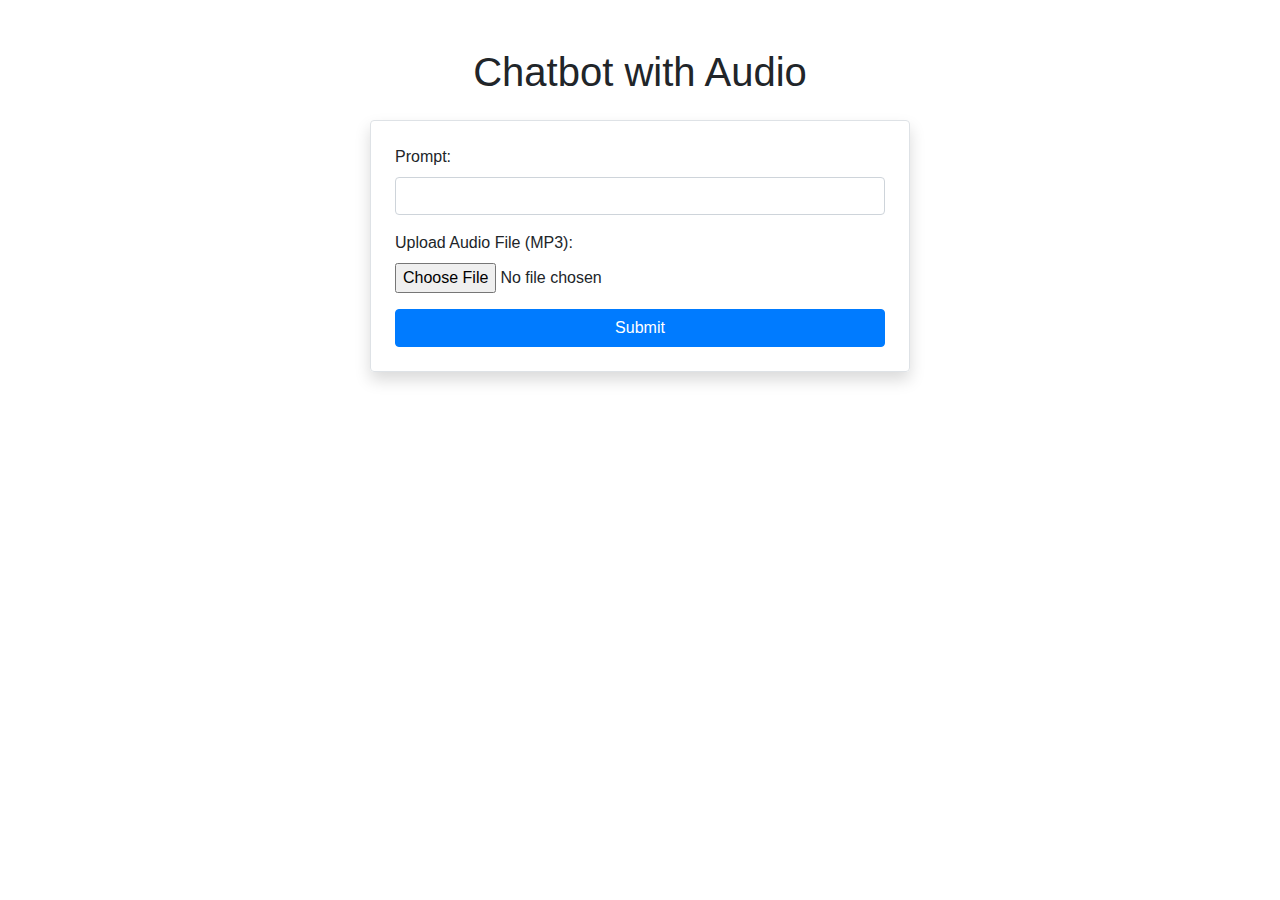
==== templates/index.html @ e790e758 "First commit0" ====
<!DOCTYPE html>
<html lang="en">
<head>
    <meta charset="UTF-8">
    <meta name="viewport" content="width=device-width, initial-scale=1.0">
    <title>Chatbot with Audio</title>
    <!-- Bootstrap CSS -->
    <link href="https://stackpath.bootstrapcdn.com/bootstrap/4.5.2/css/bootstrap.min.css" rel="stylesheet">
    <!-- Custom CSS -->
    <link rel="stylesheet" href="{{ url_for('static', filename='styles.css') }}">
</head>
<body>
    <div class="container mt-5">
        <div class="row justify-content-center">
            <div class="col-md-6">
                <h1 class="text-center mb-4">Chatbot with Audio</h1>
                <form method="post" enctype="multipart/form-data" class="border p-4 rounded shadow">
                    <div class="form-group">
                        <label for="prompt">Prompt:</label>
                        <input type="text" id="prompt" name="prompt" class="form-control" required>
                    </div>
                    <div class="form-group">
                        <label for="audio">Upload Audio File (MP3):</label>
                        <input type="file" id="audio" name="audio" class="form-control-file" accept="audio/mp3" required>
                    </div>
                    <button type="submit" class="btn btn-primary btn-block">Submit</button>
                </form>
            </div>
        </div>
    </div>
    <!-- Bootstrap JS and dependencies -->
    <script src="https://code.jquery.com/jquery-3.5.1.slim.min.js"></script>
    <script src="https://cdn.jsdelivr.net/npm/@popperjs/core@2.5.2/dist/umd/popper.min.js"></script>
    <script src="https://stackpath.bootstrapcdn.com/bootstrap/4.5.2/js/bootstrap.min.js"></script>
</body>
</html>
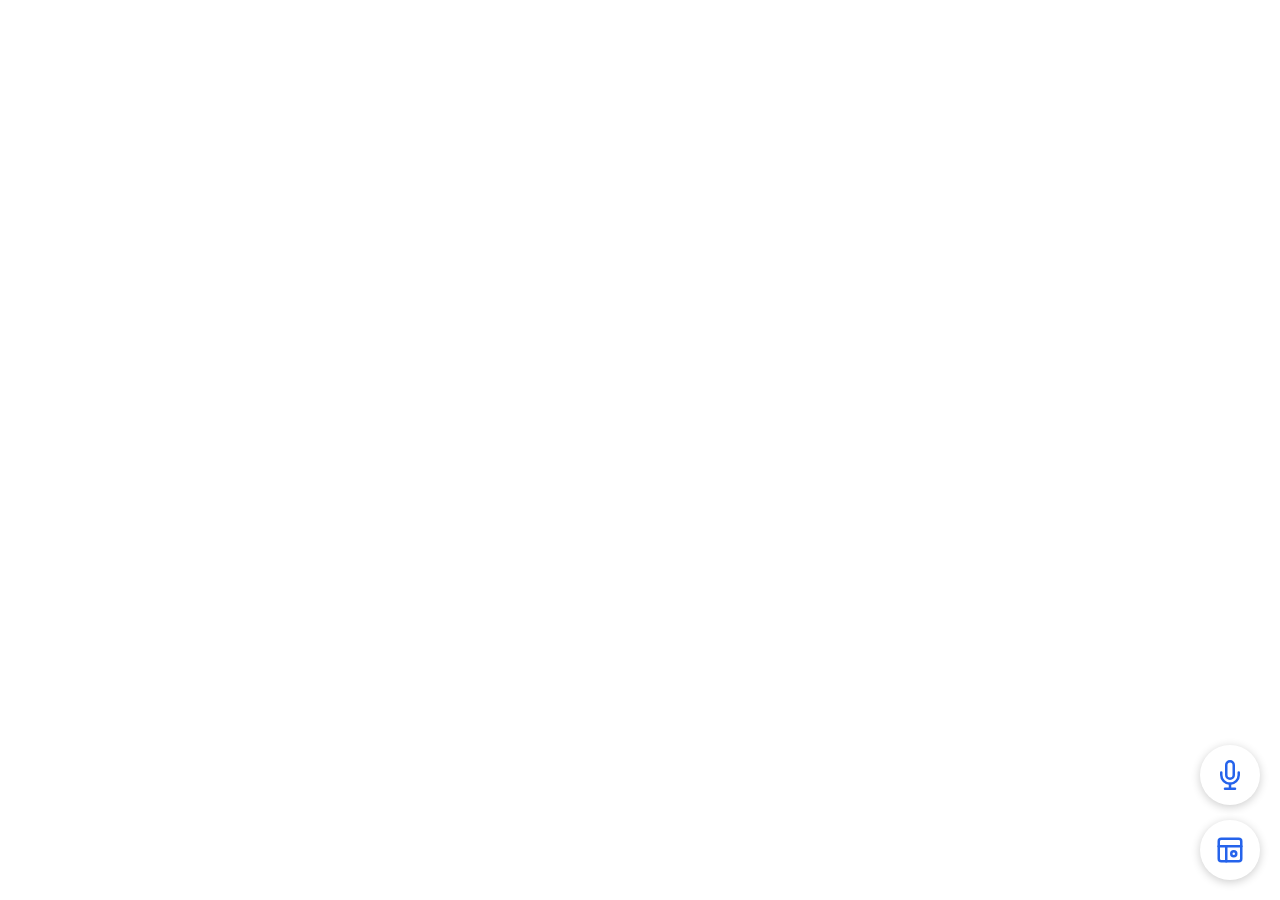
==== commit 084d5de3: "update" ====
--- a/templates/index.html
+++ b/templates/index.html
@@ -3,34 +3,425 @@
 <head>
     <meta charset="UTF-8">
     <meta name="viewport" content="width=device-width, initial-scale=1.0">
-    <title>Chatbot with Audio</title>
-    <!-- Bootstrap CSS -->
-    <link href="https://stackpath.bootstrapcdn.com/bootstrap/4.5.2/css/bootstrap.min.css" rel="stylesheet">
-    <!-- Custom CSS -->
-    <link rel="stylesheet" href="{{ url_for('static', filename='styles.css') }}">
+    <title>MeeSeva Bot Interface</title>
+    <style>
+        /* ... (Keep existing styles) ... */
+        body {
+            margin: 0;
+            padding: 0;
+            min-height: 100vh;
+            background-image: url('static/meeseva-screenshot.jpg');
+            background-size: cover;
+            background-position: center;
+            background-repeat: no-repeat;
+        }
+        
+        .bot-container {
+            position: fixed;
+            bottom: 20px;
+            right: 20px;
+            display: flex;
+            flex-direction: column;
+            gap: 15px;
+            z-index: 1000;
+        }
+        
+        .bot-icon {
+            width: 60px;
+            height: 60px;
+            border-radius: 50%;
+            background-color: white;
+            box-shadow: 0 2px 10px rgba(0, 0, 0, 0.2);
+            display: flex;
+            align-items: center;
+            justify-content: center;
+            cursor: pointer;
+            transition: transform 0.3s ease, box-shadow 0.3s ease;
+        }
+        
+        .bot-icon:hover {
+            transform: scale(1.1);
+            box-shadow: 0 4px 15px rgba(0, 0, 0, 0.3);
+        }
+
+        .voice-box {
+            position: fixed;
+            bottom: 100px;
+            right: 20px;
+            width: 300px;
+            height: 400px;
+            background: white;
+            border-radius: 15px;
+            box-shadow: 0 5px 20px rgba(0, 0, 0, 0.2);
+            display: none;
+            flex-direction: column;
+            overflow: hidden;
+        }
+
+        .voice-box-header {
+            background: #2563eb;
+            color: white;
+            padding: 15px;
+            display: flex;
+            justify-content: space-between;
+            align-items: center;
+        }
+
+        .voice-box-content {
+            flex-grow: 1;
+            display: flex;
+            flex-direction: column;
+            align-items: center;
+            justify-content: center;
+            padding: 20px;
+            background: #f8fafc;
+        }
+
+        .voice-animation {
+            display: flex;
+            align-items: center;
+            gap: 5px;
+            margin: 20px 0;
+        }
+
+        .voice-bar {
+            width: 4px;
+            height: 20px;
+            background: #2563eb;
+            border-radius: 2px;
+            animation: soundBars 1s ease-in-out infinite;
+        }
+
+        .voice-bar:nth-child(1) { animation-delay: 0.1s; }
+        .voice-bar:nth-child(2) { animation-delay: 0.2s; }
+        .voice-bar:nth-child(3) { animation-delay: 0.3s; }
+        .voice-bar:nth-child(4) { animation-delay: 0.4s; }
+        .voice-bar:nth-child(5) { animation-delay: 0.5s; }
+
+        @keyframes soundBars {
+            0%, 100% { transform: scaleY(0.5); }
+            50% { transform: scaleY(1.5); }
+        }
+
+        .voice-status {
+            margin-top: 15px;
+            color: #4b5563;
+            font-family: Arial, sans-serif;
+        }
+
+        .media-container {
+            position: fixed;
+            top: 50%;
+            left: 50%;
+            transform: translate(-50%, -50%);
+            background: rgba(0, 0, 0, 0.9);
+            padding: 20px;
+            border-radius: 10px;
+            display: none;
+            z-index: 2000;
+        }
+
+        .close-btn {
+            cursor: pointer;
+            font-size: 24px;
+            color: white;
+            background: none;
+            border: none;
+            padding: 5px;
+        }
+
+        .audio-controls {
+            margin-top: 20px;
+            width: 100%;
+        }
+
+        .audio-controls audio {
+            width: 100%;
+        }
+        .chat-box {
+            position: fixed;
+            bottom: 100px;
+            right: 20px;
+            width: 300px;
+            height: 400px;
+            background: white;
+            border-radius: 15px;
+            box-shadow: 0 5px 20px rgba(0, 0, 0, 0.2);
+            display: none;
+            flex-direction: column;
+            overflow: hidden;
+        }
+
+        .chat-messages {
+            flex-grow: 1;
+            overflow-y: auto;
+            padding: 15px;
+        }
+
+        .message {
+            margin-bottom: 10px;
+            padding: 8px 12px;
+            border-radius: 15px;
+            max-width: 80%;
+        }
+
+        .user-message {
+            background: #e2e8f0;
+            margin-left: auto;
+        }
+
+        .bot-message {
+            background: #2563eb;
+            color: white;
+        }
+
+        .chat-input {
+            display: flex;
+            padding: 10px;
+            border-top: 1px solid #e2e8f0;
+        }
+
+        .chat-input input {
+            flex-grow: 1;
+            padding: 8px;
+            border: 1px solid #e2e8f0;
+            border-radius: 20px;
+            margin-right: 10px;
+        }
+
+        .chat-input button {
+            padding: 8px 15px;
+            background: #2563eb;
+            color: white;
+            border: none;
+            border-radius: 20px;
+            cursor: pointer;
+        }
+
+        .recording-controls {
+            display: flex;
+            justify-content: center;
+            gap: 10px;
+            margin-top: 15px;
+        }
+
+        .recording-controls button {
+            padding: 8px 15px;
+            background: #2563eb;
+            color: white;
+            border: none;
+            border-radius: 20px;
+            cursor: pointer;
+        }
+
+        .recording-controls button:disabled {
+            background: #93c5fd;
+            cursor: not-allowed;
+        }
+    </style>
 </head>
 <body>
-    <div class="container mt-5">
-        <div class="row justify-content-center">
-            <div class="col-md-6">
-                <h1 class="text-center mb-4">Chatbot with Audio</h1>
-                <form method="post" enctype="multipart/form-data" class="border p-4 rounded shadow">
-                    <div class="form-group">
-                        <label for="prompt">Prompt:</label>
-                        <input type="text" id="prompt" name="prompt" class="form-control" required>
-                    </div>
-                    <div class="form-group">
-                        <label for="audio">Upload Audio File (MP3):</label>
-                        <input type="file" id="audio" name="audio" class="form-control-file" accept="audio/mp3" required>
-                    </div>
-                    <button type="submit" class="btn btn-primary btn-block">Submit</button>
-                </form>
+    <!-- Bot Icons -->
+    <div class="bot-container">
+        <!-- Voice Bot -->
+        <div class="bot-icon" onclick="toggleVoiceBot()" title="Voice Bot">
+            <svg xmlns="http://www.w3.org/2000/svg" width="30" height="30" viewBox="0 0 24 24" fill="none" stroke="#2563eb" stroke-width="2" stroke-linecap="round" stroke-linejoin="round">
+                <path d="M12 1a3 3 0 0 0-3 3v8a3 3 0 0 0 6 0V4a3 3 0 0 0-3-3z"/>
+                <path d="M19 10v2a7 7 0 0 1-14 0v-2"/>
+                <line x1="12" y1="19" x2="12" y2="23"/>
+                <line x1="8" y1="23" x2="16" y2="23"/>
+            </svg>
+        </div>
+        
+        <!-- Chat Bot -->
+        <div class="bot-icon" onclick="toggleChatBot()" title="Chat Bot">
+            <svg xmlns="http://www.w3.org/2000/svg" width="30" height="30" viewBox="0 0 24 24" fill="none" stroke="#2563eb" stroke-width="2" stroke-linecap="round" stroke-linejoin="round">
+                <rect x="3" y="3" width="18" height="18" rx="2" ry="2"/>
+                <line x1="3" y1="9" x2="21" y2="9"/>
+                <line x1="9" y1="21" x2="9" y2="9"/>
+                <circle cx="15" cy="15" r="2"/>
+            </svg>
+        </div>
+    </div>
+
+    <!-- Voice Bot Box -->
+    <div id="voiceBotBox" class="voice-box">
+        <div class="voice-box-header">
+            <span>MeeSeva Voice Assistant</span>
+            <button class="close-btn" onclick="closeVoiceBot()">×</button>
+        </div>
+        <div class="voice-box-content">
+            <div class="voice-animation">
+                <div class="voice-bar"></div>
+                <div class="voice-bar"></div>
+                <div class="voice-bar"></div>
+                <div class="voice-bar"></div>
+                <div class="voice-bar"></div>
             </div>
+            <div class="voice-status">Click Start Recording to begin</div>
+            <div class="recording-controls">
+                <button onclick="startRecording()" id="startButton">Start Recording</button>
+                <button onclick="stopRecording()" id="stopButton" disabled>Stop Recording</button>
+            </div>
+            <div class="audio-controls">
+                <audio id="voiceBotAudio" controls style="display: none;">
+                    <source src="" type="audio/wav">
+                </audio>
+            </div>
         </div>
     </div>
-    <!-- Bootstrap JS and dependencies -->
-    <script src="https://code.jquery.com/jquery-3.5.1.slim.min.js"></script>
-    <script src="https://cdn.jsdelivr.net/npm/@popperjs/core@2.5.2/dist/umd/popper.min.js"></script>
-    <script src="https://stackpath.bootstrapcdn.com/bootstrap/4.5.2/js/bootstrap.min.js"></script>
+
+    <!-- Chat Bot Box -->
+    <div id="chatBotBox" class="chat-box">
+        <div class="voice-box-header">
+            <span>MeeSeva Chat Assistant</span>
+            <button class="close-btn" onclick="closeChatBot()">×</button>
+        </div>
+        <div class="chat-messages" id="chatMessages"></div>
+        <div class="chat-input">
+            <input type="text" id="messageInput" placeholder="Type your message...">
+            <button onclick="sendMessage()">Send</button>
+        </div>
+    </div>
+
+    <script>
+        let mediaRecorder;
+        let audioChunks = [];
+        
+        // Voice Bot Functions
+        async function setupRecording() {
+            try {
+                const stream = await navigator.mediaDevices.getUserMedia({ audio: true });
+                mediaRecorder = new MediaRecorder(stream);
+                
+                mediaRecorder.ondataavailable = (event) => {
+                    audioChunks.push(event.data);
+                };
+                
+                mediaRecorder.onstop = async () => {
+                    const audioBlob = new Blob(audioChunks, { type: 'audio/mp3' });
+                    const formData = new FormData();
+                    formData.append('audio', audioBlob);
+                    formData.append('prompt', 'Please respond to this audio message');
+                    
+                    try {
+                        const response = await fetch('/process-voice', {
+                            method: 'POST',
+                            body: formData
+                        });
+                        
+                        if (response.ok) {
+                            const audioBlob = await response.blob();
+                            const audioUrl = URL.createObjectURL(audioBlob);
+                            const audioPlayer = document.getElementById('voiceBotAudio');
+                            audioPlayer.src = audioUrl;
+                            audioPlayer.style.display = 'block';
+                            document.querySelector('.voice-status').textContent = 'Response ready!';
+                        } else {
+                            console.error('Error processing voice');
+                        }
+                    } catch (error) {
+                        console.error('Error:', error);
+                    }
+                };
+            } catch (error) {
+                console.error('Error accessing microphone:', error);
+            }
+        }
+
+        function startRecording() {
+            audioChunks = [];
+            mediaRecorder.start();
+            document.getElementById('startButton').disabled = true;
+            document.getElementById('stopButton').disabled = false;
+            document.querySelector('.voice-status').textContent = 'Recording...';
+        }
+
+        function stopRecording() {
+            mediaRecorder.stop();
+            document.getElementById('startButton').disabled = false;
+            document.getElementById('stopButton').disabled = true;
+            document.querySelector('.voice-status').textContent = 'Processing...';
+        }
+
+        function toggleVoiceBot() {
+            const voiceBox = document.getElementById('voiceBotBox');
+            if (voiceBox.style.display === 'none' || voiceBox.style.display === '') {
+                voiceBox.style.display = 'flex';
+                setupRecording();
+            } else {
+                closeVoiceBot();
+            }
+        }
+
+        function closeVoiceBot() {
+            const voiceBox = document.getElementById('voiceBotBox');
+            const audio = document.getElementById('voiceBotAudio');
+            voiceBox.style.display = 'none';
+            audio.pause();
+            audio.currentTime = 0;
+        }
+
+        // Chat Bot Functions
+        async function sendMessage() {
+            const messageInput = document.getElementById('messageInput');
+            const message = messageInput.value.trim();
+            
+            if (message) {
+                addMessage(message, 'user-message');
+                messageInput.value = '';
+                
+                try {
+                    const response = await fetch('/chat', {
+                        method: 'POST',
+                        headers: {
+                            'Content-Type': 'application/json',
+                        },
+                        body: JSON.stringify({ message: message })
+                    });
+                    
+                    if (response.ok) {
+                        const data = await response.json();
+                        addMessage(data.response, 'bot-message');
+                    } else {
+                        addMessage('Sorry, I encountered an error.', 'bot-message');
+                    }
+                } catch (error) {
+                    console.error('Error:', error);
+                    addMessage('Sorry, I encountered an error.', 'bot-message');
+                }
+            }
+        }
+
+        function addMessage(message, className) {
+            const chatMessages = document.getElementById('chatMessages');
+            const messageElement = document.createElement('div');
+            messageElement.className = `message ${className}`;
+            messageElement.textContent = message;
+            chatMessages.appendChild(messageElement);
+            chatMessages.scrollTop = chatMessages.scrollHeight;
+        }
+
+        function toggleChatBot() {
+            const chatBox = document.getElementById('chatBotBox');
+            if (chatBox.style.display === 'none' || chatBox.style.display === '') {
+                chatBox.style.display = 'flex';
+            } else {
+                closeChatBot();
+            }
+        }
+
+        function closeChatBot() {
+            const chatBox = document.getElementById('chatBotBox');
+            chatBox.style.display = 'none';
+        }
+
+        // Enter key handler for chat
+        document.getElementById('messageInput').addEventListener('keypress', function(e) {
+            if (e.key === 'Enter') {
+                sendMessage();
+            }
+        });
+    </script>
 </body>
 </html>